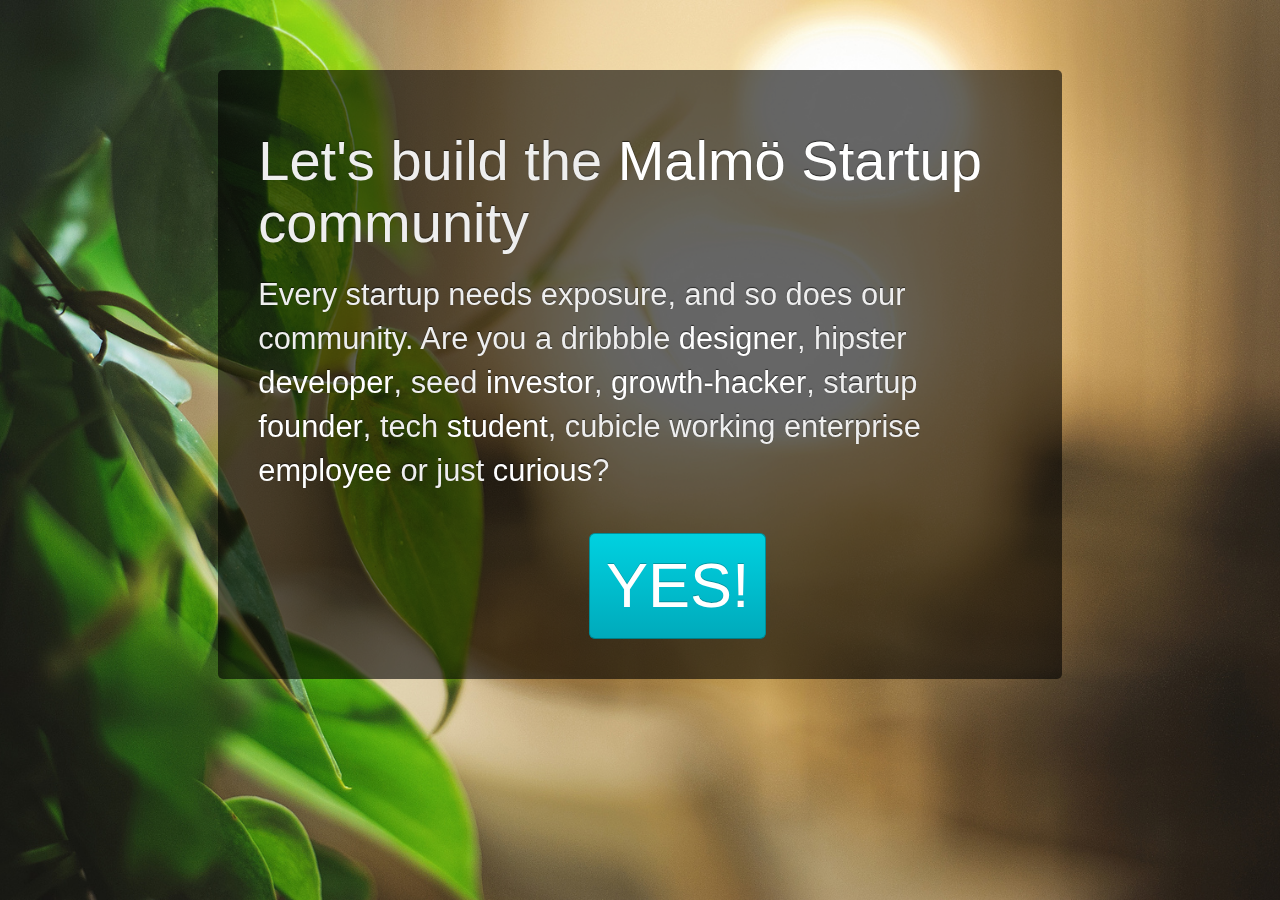
==== index.html @ 15b6d447 "Initial dist subtree commit" ====
<!doctype html><!--[if lt IE 7]>      <html class="no-js lt-ie9 lt-ie8 lt-ie7"> <![endif]--><!--[if IE 7]>         <html class="no-js lt-ie9 lt-ie8"> <![endif]--><!--[if IE 8]>         <html class="no-js lt-ie9"> <![endif]--><!--[if gt IE 8]><!--><html class="no-js"><!--<![endif]--><head><meta charset="utf-8"><meta http-equiv="X-UA-Compatible" content="IE=edge"><title></title><meta property="og:title" content="Malmö Startups"><meta property="og:description" content="Let's build the Malmö Startup community."><meta property="og:url" content="http://www.malmostartups.com"><meta property="og:image" content="http://malmostartups.com/images/ogimage.png"><meta name="description" content="Let's build the Malmö Startup community"><meta name="viewport" content="width=device-width"><link rel="stylesheet" href="styles/87a8c4b3.vendor.css"><link rel="stylesheet" href="styles/5b1704f7.main.css"><body ng-app="angularMalmostartupsApp"><!--[if lt IE 7]>
    <p class="browsehappy">You are using an <strong>outdated</strong> browser. Please <a href="http://browsehappy.com/">upgrade your browser</a> to improve your experience.</p>
    <![endif]--><div class="page-container" ng-controller="MainCtrl"><div ng-view="" class="page-view" ng-class="pageAnimationClass"></div></div><script>(function(i,s,o,g,r,a,m){i['GoogleAnalyticsObject']=r;i[r]=i[r]||function(){
      (i[r].q=i[r].q||[]).push(arguments)},i[r].l=1*new Date();a=s.createElement(o),
    m=s.getElementsByTagName(o)[0];a.async=1;a.src=g;m.parentNode.insertBefore(a,m)
    })(window,document,'script','//www.google-analytics.com/analytics.js','ga');

    ga('create', 'UA-46883436-1', 'malmostartups.com');
    ga('send', 'pageview');</script><script type="text/javascript" src="//s7.addthis.com/js/300/addthis_widget.js#pubid=ra-52cb24565c4b668a"></script><script type="text/javascript">addthis.layers({
    'theme' : 'transparent',
    'share' : {
      'position' : 'left',
      'numPreferredServices' : 4
    }
  });</script><script type="text/javascript">var addthis_config = {
      "data_track_addressbar":true,
      data_ga_property: 'UA-46883436-1',
      data_ga_social : true
    };
    var addthis_share = {
        templates : {
            twitter : "Interested in the Malmö Startup scene? http://malmostartups.com (via @malmostartups)"
        }
    }</script><script type="text/javascript" src="//s7.addthis.com/js/300/addthis_widget.js#pubid=ra-52cb24565c4b668a"></script><!-- AddThis Smart Layers END --><!--[if lt IE 9]>
  <script src="bower_components/es5-shim/es5-shim.js"></script>
  <script src="bower_components/json3/lib/json3.min.js"></script>
  <![endif]--><script src="scripts/3fb31f22.vendor.js"></script><script src="scripts/b5ca2258.scripts.js"></script>
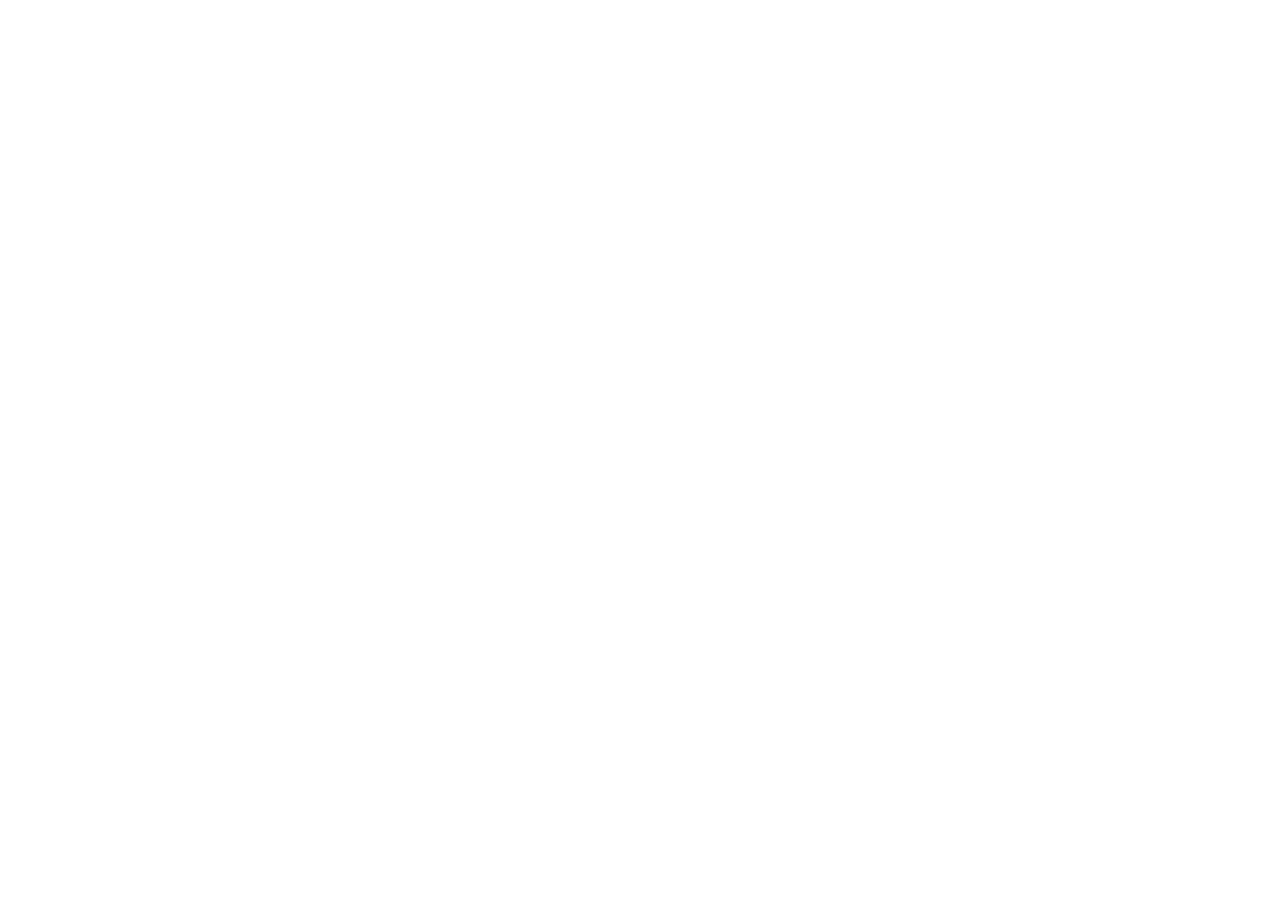
==== commit fbc53cf7: "Update relatives path for github" ====
--- a/index.html
+++ b/index.html
@@ -24,4 +24,4 @@
     }</script><script type="text/javascript" src="//s7.addthis.com/js/300/addthis_widget.js#pubid=ra-52cb24565c4b668a"></script><!-- AddThis Smart Layers END --><!--[if lt IE 9]>
   <script src="bower_components/es5-shim/es5-shim.js"></script>
   <script src="bower_components/json3/lib/json3.min.js"></script>
-  <![endif]--><script src="scripts/3fb31f22.vendor.js"></script><script src="scripts/b5ca2258.scripts.js"></script>+  <![endif]--><script src="scripts/3fb31f22.vendor.js"></script><script src="scripts/5f3047f7.scripts.js"></script>